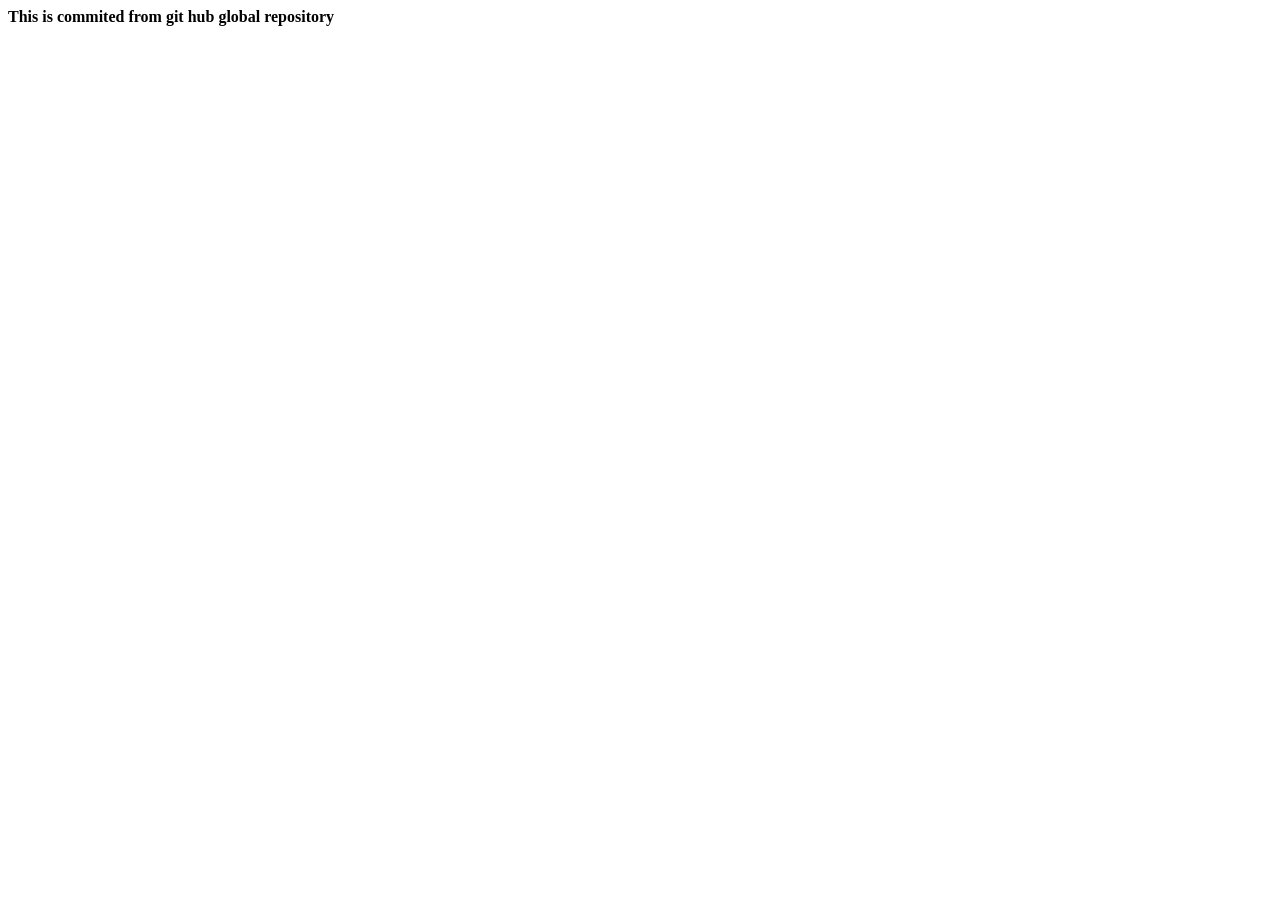
==== orders.html @ 05fe599b "orders page add" ====
<!DOCTYPE html>
<html lang="en">
<head>
    <meta charset="UTF-8">
    <meta name="viewport" content="width=device-width, initial-scale=1.0">
    <title>Document</title>
</head>
<body>
    <b>This is commited from git hub global repository</b>
</body>
</html>
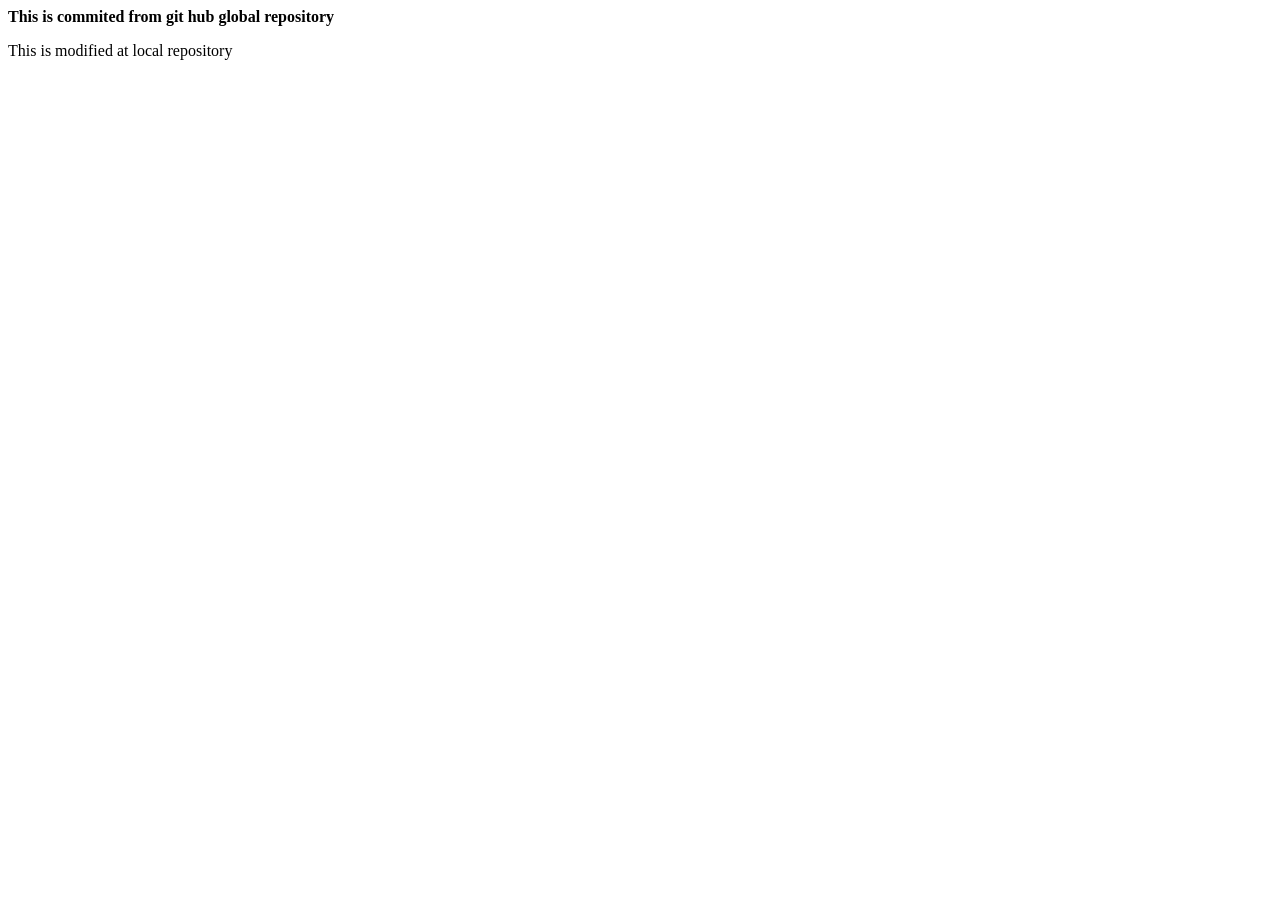
==== commit 58d091c2: "from local" ====
--- a/orders.html
+++ b/orders.html
@@ -7,5 +7,8 @@
 </head>
 <body>
     <b>This is commited from git hub global repository</b>
+    <p>This is modified at local repository
+        
+    </p>
 </body>
 </html>
